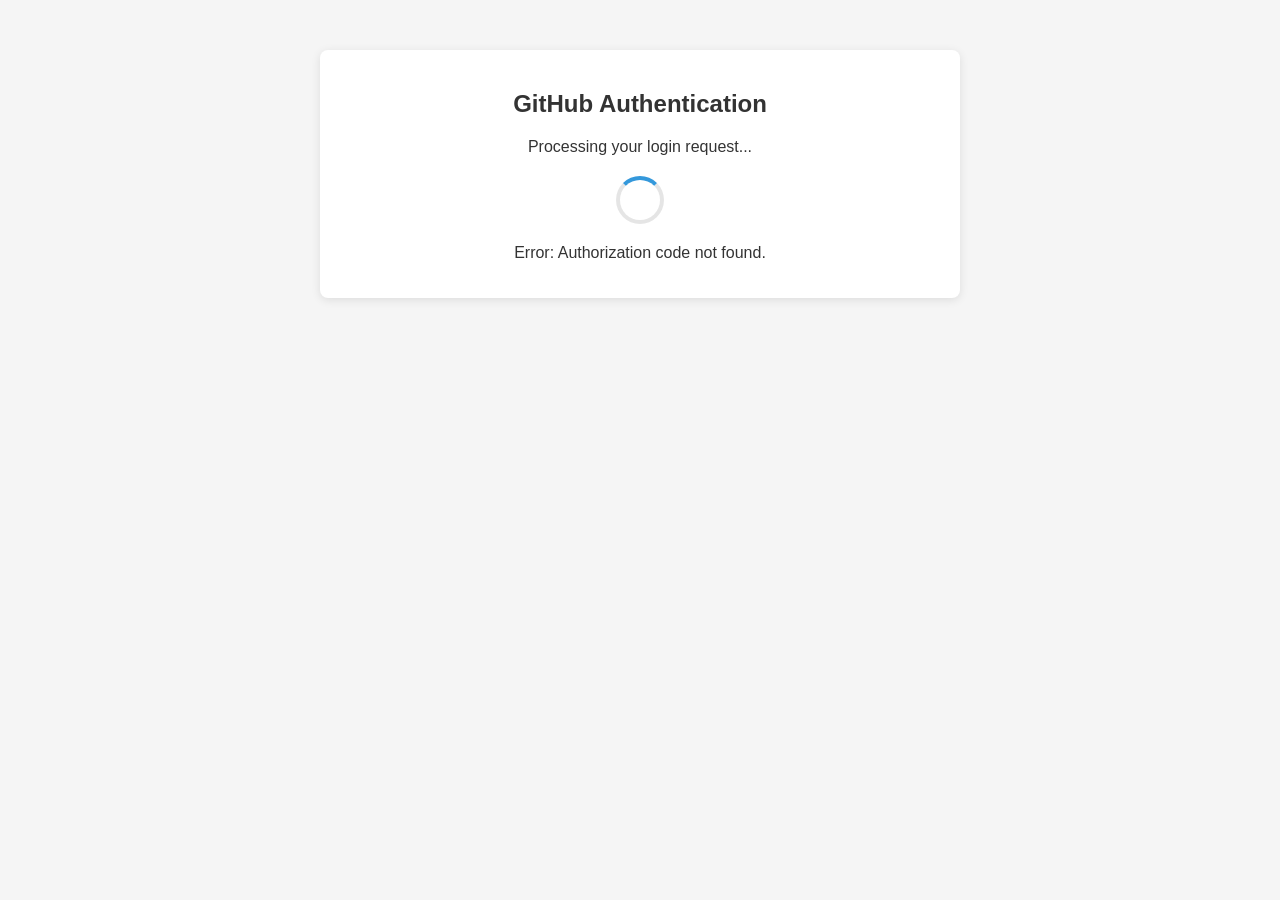
==== auth.html @ 48d6a4e7 "Create auth.html" ====
<!DOCTYPE html>
<html lang="en">
<head>
    <meta charset="UTF-8">
    <meta name="viewport" content="width=device-width, initial-scale=1.0">
    <title>TRLauncher - GitHub Authentication</title>
    <style>
        body {
            font-family: Arial, sans-serif;
            text-align: center;
            margin-top: 50px;
            background-color: #f5f5f5;
            color: #333;
        }
        .container {
            max-width: 600px;
            margin: 0 auto;
            padding: 20px;
            background-color: white;
            border-radius: 8px;
            box-shadow: 0 2px 10px rgba(0, 0, 0, 0.1);
        }
        .spinner {
            border: 4px solid rgba(0, 0, 0, 0.1);
            border-radius: 50%;
            border-top: 4px solid #3498db;
            width: 40px;
            height: 40px;
            animation: spin 1s linear infinite;
            margin: 20px auto;
        }
        @keyframes spin {
            0% { transform: rotate(0deg); }
            100% { transform: rotate(360deg); }
        }
    </style>
</head>
<body>
    <div class="container">
        <h2>GitHub Authentication</h2>
        <p>Processing your login request...</p>
        <div class="spinner"></div>
        <p id="status"></p>
    </div>

    <script>
        document.addEventListener('DOMContentLoaded', function() {
            const statusElement = document.getElementById('status');
            
            // URL'deki 'code' parametresini yakala
            const urlParams = new URLSearchParams(window.location.search);
            const authCode = urlParams.get('code');
            const error = urlParams.get('error');

            if (error) {
                statusElement.textContent = `Error: ${error} - ${urlParams.get('error_description') || 'Unknown error'}`;
                return;
            }

            if (authCode) {
                statusElement.textContent = "Login successful! Returning to launcher...";
                
                // Launcher'a yetki kodunu gönder
                if (window.opener) {
                    window.opener.postMessage({
                        type: 'github-auth',
                        code: authCode
                    }, '*'); // '*' tüm origin'lere mesaj gönderir (güvenlik için spesifik bir origin belirtin)
                    
                    // 1 saniye sonra pencereyi kapat
                    setTimeout(() => window.close(), 1000);
                } else {
                    statusElement.textContent = "Error: Unable to communicate with launcher.";
                }
            } else {
                statusElement.textContent = "Error: Authorization code not found.";
            }
        });
    </script>
</body>
</html>
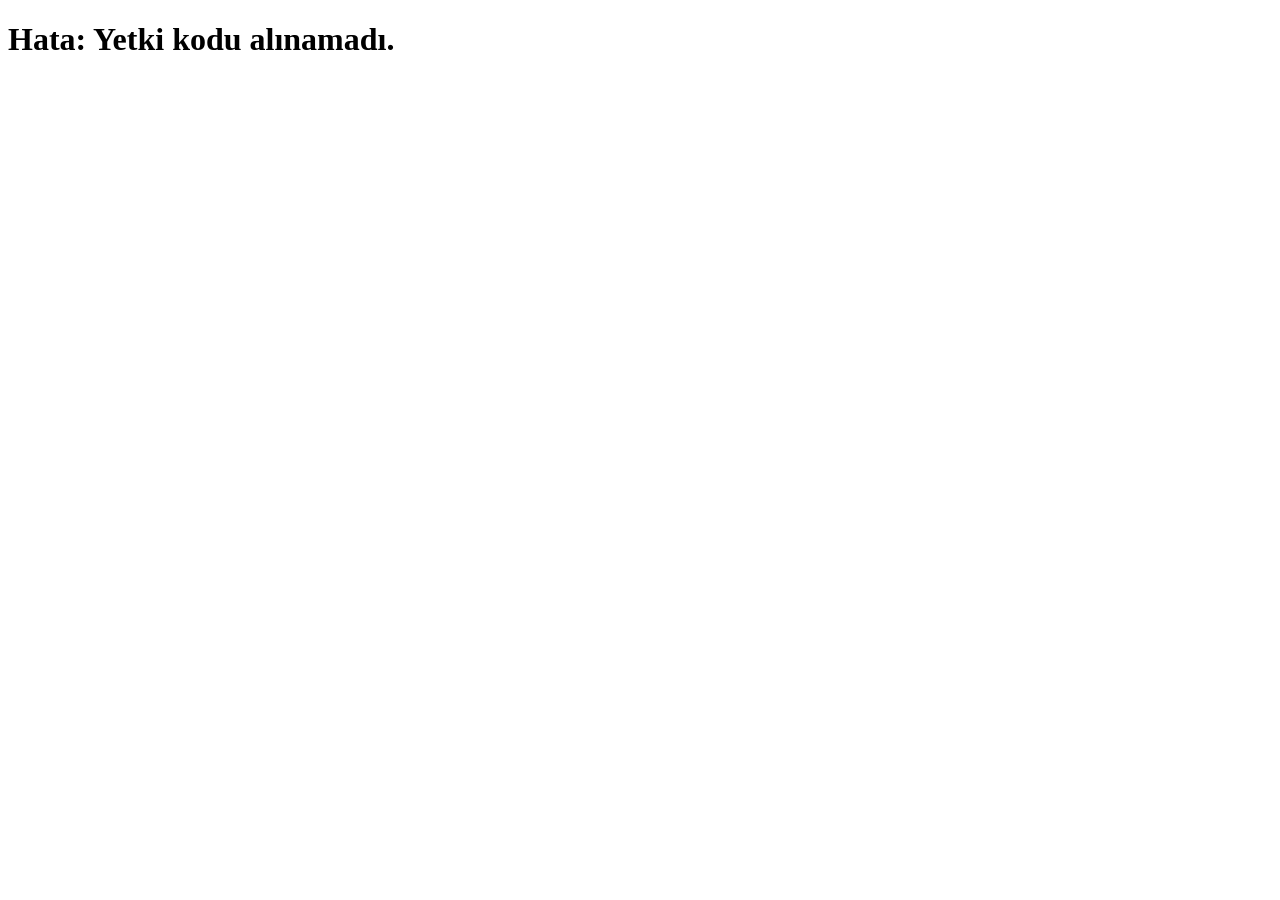
==== commit 544ed46e: "Update auth.html" ====
--- a/auth.html
+++ b/auth.html
@@ -3,79 +3,35 @@
 <head>
     <meta charset="UTF-8">
     <meta name="viewport" content="width=device-width, initial-scale=1.0">
-    <title>TRLauncher - GitHub Authentication</title>
-    <style>
-        body {
-            font-family: Arial, sans-serif;
-            text-align: center;
-            margin-top: 50px;
-            background-color: #f5f5f5;
-            color: #333;
-        }
-        .container {
-            max-width: 600px;
-            margin: 0 auto;
-            padding: 20px;
-            background-color: white;
-            border-radius: 8px;
-            box-shadow: 0 2px 10px rgba(0, 0, 0, 0.1);
-        }
-        .spinner {
-            border: 4px solid rgba(0, 0, 0, 0.1);
-            border-radius: 50%;
-            border-top: 4px solid #3498db;
-            width: 40px;
-            height: 40px;
-            animation: spin 1s linear infinite;
-            margin: 20px auto;
-        }
-        @keyframes spin {
-            0% { transform: rotate(0deg); }
-            100% { transform: rotate(360deg); }
-        }
-    </style>
-</head>
-<body>
-    <div class="container">
-        <h2>GitHub Authentication</h2>
-        <p>Processing your login request...</p>
-        <div class="spinner"></div>
-        <p id="status"></p>
-    </div>
-
+    <title>TRLauncher - GitHub Doğrulaması</title>
     <script>
-        document.addEventListener('DOMContentLoaded', function() {
-            const statusElement = document.getElementById('status');
-            
-            // URL'deki 'code' parametresini yakala
+        // Sayfa yüklendiğinde çalışacak
+        window.onload = function() {
+            // URL'deki "code" parametresini yakala
             const urlParams = new URLSearchParams(window.location.search);
             const authCode = urlParams.get('code');
             const error = urlParams.get('error');
 
             if (error) {
-                statusElement.textContent = `Error: ${error} - ${urlParams.get('error_description') || 'Unknown error'}`;
+                document.body.innerHTML = "<h1>Hata: Giriş reddedildi.</h1>";
                 return;
             }
 
             if (authCode) {
-                statusElement.textContent = "Login successful! Returning to launcher...";
-                
-                // Launcher'a yetki kodunu gönder
+                // Ana uygulamaya mesaj gönder
                 if (window.opener) {
-                    window.opener.postMessage({
-                        type: 'github-auth',
-                        code: authCode
-                    }, '*'); // '*' tüm origin'lere mesaj gönderir (güvenlik için spesifik bir origin belirtin)
-                    
-                    // 1 saniye sonra pencereyi kapat
-                    setTimeout(() => window.close(), 1000);
-                } else {
-                    statusElement.textContent = "Error: Unable to communicate with launcher.";
+                    window.opener.postMessage({ type: 'github-auth', code: authCode }, '*');
                 }
+                // Kullanıcıya bilgi ver
+                document.body.innerHTML = "<h1>Giriş başarılı! Pencere kapanıyor...</h1>";
+                setTimeout(() => window.close(), 2000); // 2 saniye sonra pencereyi kapat
             } else {
-                statusElement.textContent = "Error: Authorization code not found.";
+                document.body.innerHTML = "<h1>Hata: Yetki kodu alınamadı.</h1>";
             }
-        });
+        };
     </script>
+</head>
+<body>
+    <p>Yükleniyor...</p>
 </body>
 </html>
